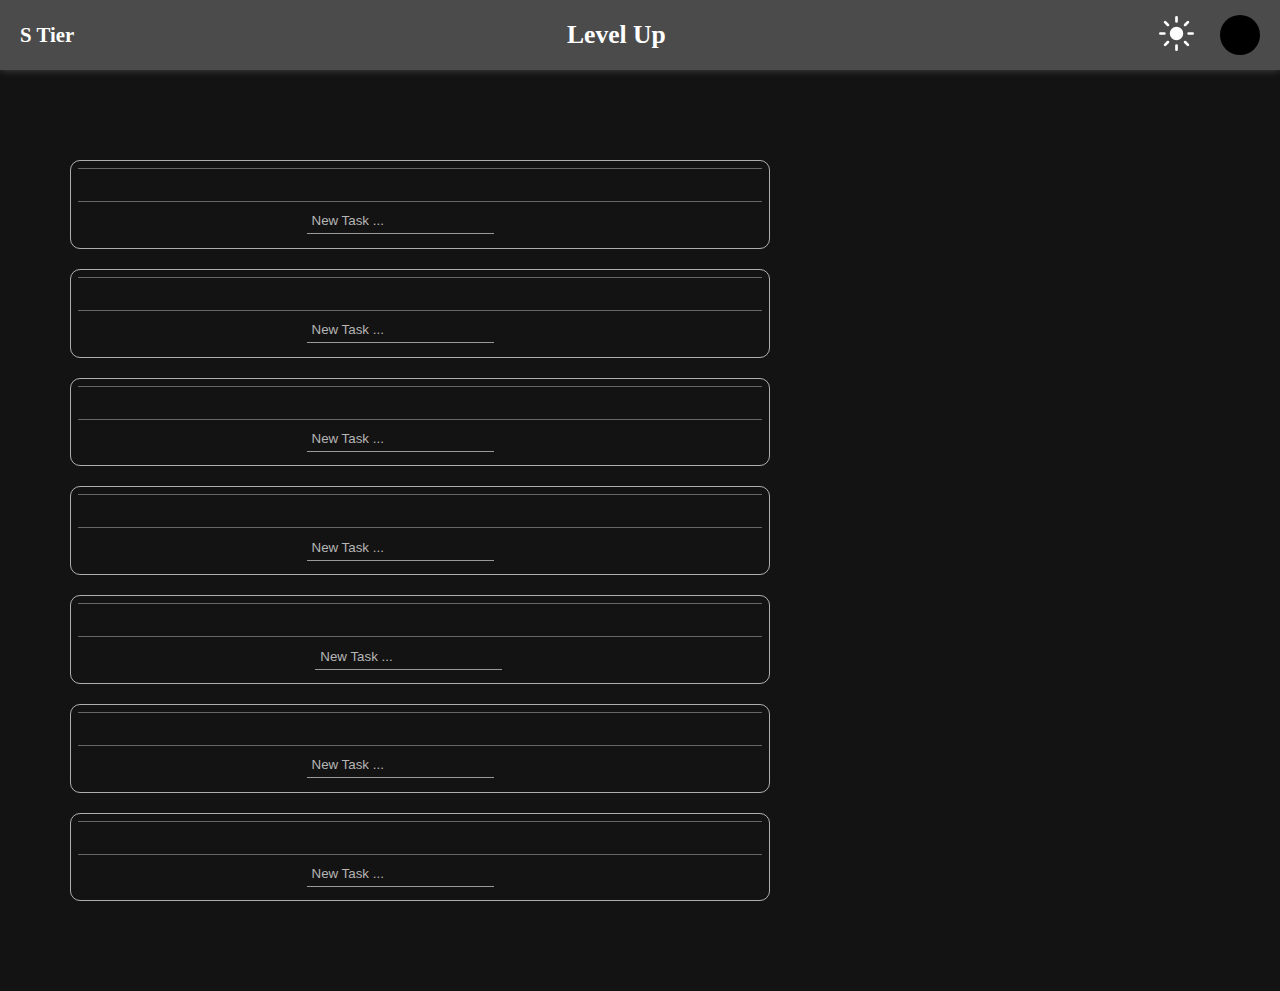
==== index.html @ d8beb559 "add language selector and change language feature" ====
<!DOCTYPE html>
<html lang="en">
<head>
    <meta charset="UTF-8">
    <meta name="viewport" content="width=device-width, initial-scale=1.0">
    <link rel="stylesheet" href="./styles/style.css">
    <link href="https://cdn.jsdelivr.net/npm/bootstrap@5.0.2/dist/css/bootstrap.min.css" rel="stylesheet" integrity="sha384-EVSTQN3/azprG1Anm3QDgpJLIm9Nao0Yz1ztcQTwFspd3yD65VohhpuuCOmLASjC" crossorigin="anonymous">
    <script src="https://kit.fontawesome.com/febee2a18d.js" crossorigin="anonymous"></script>
    <link rel="stylesheet" type="text/css" href="//use.fontawesome.com/releases/v5.7.2/css/all.css">
    <title>Leveling app</title>
</head>
<body class="dark-theme eng">
    <header>
        <nav class="nav-bar">
            <div class="nav-item">
                <div class="left">
                    <span class="level-tier">S Tier</span>
                </div>
                <div class="middle">
                    <h3>Level Up</h3>
                </div>
                <div class="right">
                    <button id="theme-switcher">
                        <img id="theme-img" src="./assets/icon-sun.svg" alt="Change color theme" />
                    </button>
                    <div class="profile">
                        <img src="" alt="">
                    </div>
                </div>
            </div>
        </nav>
    </header>
    <main>
        
                <div class="row">
                    <div class="col-lg-10 ">
                        <section>
                            <div class="task-cards">
                
                                <div class="row">
                
                                    <div class="col-lg-4">
                                        <div class="task-card">
                                            <div class="card-header">
                                                <div class="card-header-left">
                                                    <span class="card-header-title"></span>
                                                </div>
                                                <div class="card-header-right">
                                                    <span class="card-header-time"></span>
                                                </div>
                                            </div>
                                            <div class="card-body">
                                                
                                            </div>
                                            <div class="card-bottom">
                                                <div class="left">
                                                    <input type="text" name="" class="task-input" placeholder="New Task ...">
                                                </div>
                                                <div class="right">
                                                    <button class="add-task"><i class="fa-solid fa-plus"></i></button>
                                                </div>
                                            </div>
                                        </div>
                                        
                                    </div>
                                
                                    <div class="col-lg-4">
                                        <div class="task-card">
                                            <div class="card-header">
                                                <div class="card-header-left">
                                                    <span class="card-header-title"></span>
                                                </div>
                                                <div class="card-header-right">
                                                    <span class="card-header-time"></span>
                                                </div>
                                            </div>
                                            <div class="card-body">
                                                
                                            </div>
                                            <div class="card-bottom">
                                                <div class="left">
                                                    <input type="text" name="" class="task-input" placeholder="New Task ...">
                                                </div>
                                                <div class="right">
                                                    <button><i class="add-task fa-solid fa-plus"></i></button>
                                                </div>
                                            </div>
                                        </div>
                                    </div>
                                
                                    <div class="col-lg-4">
                                        <div class="task-card">
                                            <div class="card-header">
                                                <div class="card-header-left">
                                                    <span class="card-header-title"></span>
                                                </div>
                                                <div class="card-header-right">
                                                    <span class="card-header-time"></span>
                                                </div>
                                            </div>
                                            <div class="card-body">
                                                
                                            </div>
                                            <div class="card-bottom">
                                                <div class="left">
                                                    <input type="text" name="" class="task-input" placeholder="New Task ...">
                                                </div>
                                                <div class="right">
                                                    <button><i class="add-task fa-solid fa-plus"></i></button>
                                                </div>
                                            </div>
                                        </div>
                                    </div>
                                
                                    <div class="col-lg-4">
                                        <div class="task-card">
                                            <div class="card-header">
                                                <div class="card-header-left">
                                                    <span class="card-header-title"></span>
                                                </div>
                                                <div class="card-header-right">
                                                    <span class="card-header-time"></span>
                                                </div>
                                            </div>
                                            <div class="card-body">
                                                
                                            </div>
                                            <div class="card-bottom">
                                                <div class="left">
                                                    <input type="text" name="" class="task-input" placeholder="New Task ...">
                                                </div>
                                                <div class="right">
                                                    <button><i class="add-task fa-solid fa-plus"></i></button>
                                                </div>
                                            </div>
                                        </div>
                                    </div>
                
                                    <div class="col-lg-4">
                                        <div class="task-card">
                                            <div class="card-header">
                                                <div class="card-header-left">
                                                    <span class="card-header-title"></span>
                                                </div>
                                                <div class="card-header-right">
                                                    <span class="card-header-time"></span>
                                                </div>
                                            </div>
                                            <div class="card-body">
                                            </div>
                                            <div class="card-bottom">
                                                <div class="left">
                                                    <input type="text" name="" class="task-input" placeholder="New Task ...">
                                                </div>
                                                <div class="right">
                                                    <button"><i class="add-task fa-solid fa-plus"></i></button>
                                                </div>
                                            </div>
                                        </div>
                                    </div>
                
                                    <div class="col-lg-4">
                                        <div class="task-card">
                                            <div class="card-header">
                                                <div class="card-header-left">
                                                    <span class="card-header-title"></span>
                                                </div>
                                                <div class="card-header-right">
                                                    <span class="card-header-time"></span>
                                                </div>
                                            </div>
                                            <div class="card-body">
                                            </div>
                                            <div class="card-bottom">
                                                <div class="left">
                                                    <input type="text" name="" class="task-input" placeholder="New Task ...">
                                                </div>
                                                <div class="right">
                                                    <button><i class="add-task fa-solid fa-plus"></i></button>
                                                </div>
                                            </div>
                                        </div>
                                    </div>
                
                                    <div class="col-lg-4">
                                        <div class="task-card">
                                            <div class="card-header">
                                                <div class="card-header-left">
                                                    <span class="card-header-title"></span>
                                                </div>
                                                <div class="card-header-right">
                                                    <span class="card-header-time"></span>
                                                </div>
                                            </div>
                                            <div class="card-body">
                                            </div>
                                            <div class="card-bottom">
                                                <div class="left">
                                                    <input type="text" name="" class="task-input" placeholder="New Task ...">
                                                </div>
                                                <div class="right">
                                                    <button><i class="add-task fa-solid fa-plus"></i></button>
                                                </div>
                                            </div>
                                        </div>
                                    </div>
                
                                    
                
                
                                </div>
                                
                            </div>
                
                            
                        </section>
                    </div>
                    <div class="col-lg-2">
                        <div class="wrapper">
                            <div class="language">
                                <div class="language-btn">
                                    <span>Language</span>
                                    <i class="fa-solid fa-chevron-down"></i>
                                </div>
                                <div class="languages">
                                    <span class="eng-lang">eng</span>
                                    <span class="per-lang">per</span>
                                </div>
                            </div>
                            <ul>
                                <li><a class="profile-btn" href=""></a></li>
                                <li><a class="currentLevel" href=""></a></li>
                                <li><a class="setting" href=""></a></li>
                                <li><a class="logOut" href=""></a></li>
                            </ul>
                        </div>
                    </div>
                </div>

    </main>


    <script src="./scripts/main.js"></script>
    <script src="https://cdn.jsdelivr.net/npm/bootstrap@5.0.2/dist/js/bootstrap.bundle.min.js" integrity="sha384-MrcW6ZMFYlzcLA8Nl+NtUVF0sA7MsXsP1UyJoMp4YLEuNSfAP+JcXn/tWtIaxVXM" crossorigin="anonymous"></script>
</body>
</html>
---- styles/style.css ----
@import url('https://fonts.googleapis.com/css2?family=Markazi+Text:wght@400..700&family=Ubuntu:ital,wght@0,300;0,400;0,500;0,700;1,300;1,400;1,500;1,700&display=swap');
@import url('https://fonts.googleapis.com/css2?family=Poppins:ital,wght@0,100;0,200;0,300;0,400;0,500;0,600;0,700;0,800;0,900;1,100;1,200;1,300;1,400;1,500;1,600;1,700;1,800;1,900&display=swap');

:root{
    --dark-bg-color: #131313;
    --light-bg-color: #fff;

    --dark-header-color: #4b4b4c;
    --light-header-color: #2e2e2e;

    --light-text-color: #fff;
    --dark-text-color: #222;

    --font-size : 1em;
    --font-bold : 600;
    --font-bolder : 800;
    --font-reqular : 400;
    --font-eng : "Poppins", sans-serif;
    --font-per : "Markazi Text", serif;
    
}

*{
    margin: 0;
    padding: 0;
    box-sizing: border-box;
}

body{
    overflow-x: hidden;
    transition: all 0.3s;
}


body.light-theme{
    background-color: var(--light-bg-color);
    color: var(--dark-text-color);
    font-size: var(--font-size);
    
}

/* body.eng{
    font-family: var(--font-eng);
} */

/* body.per{ */
    /* font-family: var(--font-per); */
    /* font-size: 1.8em; */
/* } */

body.dark-theme{
    font-family: var(--font-reqular);
    background-color: var(--dark-bg-color);
    font-size: var(--font-size);
    /* font-family: var(--font-eng); */
}

/* Header */

header{
    width: 100%;
}

body.light-theme header .nav-bar{
    background: var(--light-header-color);
    box-shadow: 0 0 8px ;
}

body.dark-theme header .nav-bar{
    background: var(--dark-header-color);
    box-shadow: 0 0 8px .2px #4b4b4c;
}

header .nav-bar .nav-item{
    padding: 15px;
    margin: 0 5px 0 5px;
    display: flex;
    justify-content: space-between;
    align-items: center;
}

header .nav-bar .nav-item .left .level-tier{
    font-size: 1.3em;
    font-weight: var(--font-bold);
    color: var(--light-text-color);
}

header .nav-bar .nav-item .middle h3{
    font-size:1.6em ;
    font-weight: var(--font-bolder);
    color: var(--light-text-color);
}

header .nav-bar .nav-item .right{
    display: flex;
    align-items: center;
    justify-content: space-between;
}

header .nav-bar .nav-item .right .profile{
    width: 40px;
    height: 40px;
    border-radius: 50%;
    background: black;
    margin-left: 13px;
    cursor: pointer;
}

header .nav-bar .nav-item .right button{
    background: none;
    border: none;
    outline: none;
    cursor: pointer;
    margin-right: 1em;
}

header .nav-bar .nav-item .right button img{
    width: 35px;
    height: 35px;
}

/* End of Header */





.task-cards{
    
    margin:90px 50px;
}

body.dark-theme .task-cards .task-card{
    margin: 20px;
    max-width: 700px;
    border-radius: 10px;
    display: flex;
    flex-direction: column;
    justify-content: space-between;
    align-items: center;
    border: 1px solid rgba(255, 255, 255, 0.658);
    color: white;
    padding: 7px;
}

body.light-theme .task-cards .task-card{
   margin: 20px;
   max-width: 700px;
   border-radius: 10px;
   display: flex;
   flex-direction: column;
   justify-content: space-between;
   align-items: center;
   border: 1px solid black;
   padding: 7px;
}

body.dark-theme .task-cards .task-card .card-header{
    border-bottom: 1px solid #666;
    width: 100%;
    display: flex;
    justify-content: space-between;
    align-items: center;
    font-size: 1.2em;
    font-weight: var(--font-bold);
}

body.light-theme .task-cards .task-card .card-header{
    border-bottom: 1px solid #666;
    width: 100%;
    display: flex;
    justify-content: space-between;
    align-items: center;
    font-size: 1.2em;
    font-weight: var(--font-bold);
    background: transparent;
}

body.eng .task-cards .task-card .card-header{
    direction: ltr;
}

body.per .task-cards .task-card .card-header{
    direction: rtl;
}

/* card Body */

.task-cards .task-card .card-body{
    padding: 1em;
    border-bottom: 1px solid #666;
    width: 100%;
    display: flex;
    flex-direction: column;
    
}

/*  */

.task-cards .task-card .card-body .task{
    display: flex;
    align-items: center;
    flex-direction: row;
    justify-content: space-between;
    border-bottom: 1px solid #333;
    padding: 7px;
}

body.eng .task-cards .task-card .card-body .task{
    direction: ltr;
}

body.per .task-cards .task-card .card-body .task{
    direction: rtl;
}

.task-cards .task-card .card-body .task li{
    list-style: none;
    display: flex;
    align-items: center;
    justify-content: space-between;
    /* margin-right: 69%; */
}

.task-cards .task-card .card-body .task i {
    display: none;
}

.task-cards .task-card .card-body .task li:hover i {
    display: inline-block;
}

.task-cards .task-card .card-body .task  #check-box{
    accent-color: purple;
    width: 1em;
}


/* End Of Card Body */

.task-cards .task-card .card-bottom{
    width: 100%;
    padding: .4em;
    display: flex;
    align-items: center;
    justify-content: center;

}

body.dark-theme .task-cards .task-card .card-bottom input {
    border: none;
    border-bottom: 1px solid #999;
    outline: none;
    background: transparent;
    padding: 5px;
    margin-right: 10px;
    color: white;
    transition: all 0.3s;
}

body.light-theme .task-cards .task-card .card-bottom input{
    border: none;
    border-bottom: 1px solid #999;
    outline: none;
    background: transparent;
    padding: 5px;
    margin-right: 10px;
    color: var(--dark-text-color);
    transition: all 0.3s;
}


body.eng .task-cards .task-card .card-bottom input{
    direction: ltr;
}

body.per .task-cards .task-card .card-bottom input{
    direction: rtl;
}

body.dark-theme .task-cards .task-card .card-bottom input::placeholder{
    color: #b6b6b6;
}

body.light-theme .task-cards .task-card .card-bottom input::placeholder{
    color: #b6b6b6;
}

body.dark-theme .task-cards .task-card .card-bottom input:focus{
    padding: 7px;
    border-radius:3px ;
    border-radius: 7px;
    box-shadow: 0 0 4px ;
}

body.light-theme .task-cards .task-card .card-bottom input:focus{
    padding: 7px;
    border-radius:3px ;
    border-radius: 7px;
    box-shadow: 0 0 4px ;
}

body.dark-theme .task-cards .task-card .card-bottom button {
    border: none;
    outline: none;
    background: none;
    color: rgb(199, 199, 199);
    margin: 0 10px;
    cursor: pointer;
}

body.light-theme .task-cards .task-card .card-bottom button{
    border: none;
    outline: none;
    background: none;
    color: #8a8a8a;
    margin: 0 10px;
    cursor: pointer;
}

body.dark-theme .task-cards .task-card .card-bottom button:hover{
    color: white;
    font-weight: var(--font-bolder);
}

body.light-theme .task-cards .task-card .card-bottom button:hover{
    color: var(--dark-text-color);
    font-weight: var(--font-bolder);
}

/* menu wrapper */

body.dark-theme .wrapper {
    background: var(--light-bg-color);
    padding: 8px;
    width: 15em;
    border-bottom-left-radius: 5px;
    border-bottom-right-radius: 5px;
    display: none;
}

body.light-theme .wrapper{
    background: var(--dark-bg-color);
    padding: 8px;
    width: 15em;
    border-bottom-left-radius: 5px;
    border-bottom-right-radius: 5px;
    display: none;
}

body.per .wrapper {
    direction: rtl;
    
}

body.dark-theme .wrapper.active{
    display: block;
}

body.light-theme .wrapper.active{
    display: block;
}

.wrapper ul{
    width: 100%;
}

.wrapper ul li:hover{
    font-weight: 600;
}

body.dark-theme .wrapper ul li{
    list-style: none;
    border-bottom: 1px solid #999999bd;
    padding: 10px;
    font-size: 1.1em;
    cursor: pointer;
}

body.light-theme .wrapper ul li{
    list-style: none;
    border-bottom: 1px solid #313131bd;
    padding: 10px;
    font-size: 1.1em;
    cursor: pointer;
}

body.dark-theme .wrapper ul :hover{
    background: #bebebe;
    width: 100%;
}

body.light-theme .wrapper ul :hover{
    background: #666666;
    width: 100%;
}

body.dark-theme .wrapper ul li a{
    text-decoration: none;
    color: var(--dark-text-color);
}

body.light-theme .wrapper ul li a{
    text-decoration: none;
    color: var(--light-text-color);
}


body.dark-theme .wrapper .language{
    display: flex;
    flex-direction: column;
    align-items: start;
    justify-content: center;
    margin-left: 14%;
    border-bottom: 1px solid #999999bd;
    padding: 10px;
    color: var(--dark-text-color);
    
}

body.light-theme .wrapper .language{
    display: flex;
    flex-direction: column;
    align-items: start;
    justify-content: center;
    margin-left: 16%;
    border-bottom: 1px solid #313131bd;
    padding: 10px;
    color: var(--light-text-color);

}

.wrapper .language .language-btn{
    cursor: pointer;
    font-weight: 600;
}

.wrapper .language .language-btn i{
    font-size: .6em;
    margin-right: 4px;
}

.wrapper .language .languages{
    display: none;
    
}

.wrapper .language .languages.active{
    display: flex;
    flex-direction: column;
    align-items: center;
    justify-content: center;
    cursor: pointer;
}

.wrapper .language .languages span:hover{
    font-weight: 600;
}

/* end of menu wrapper */
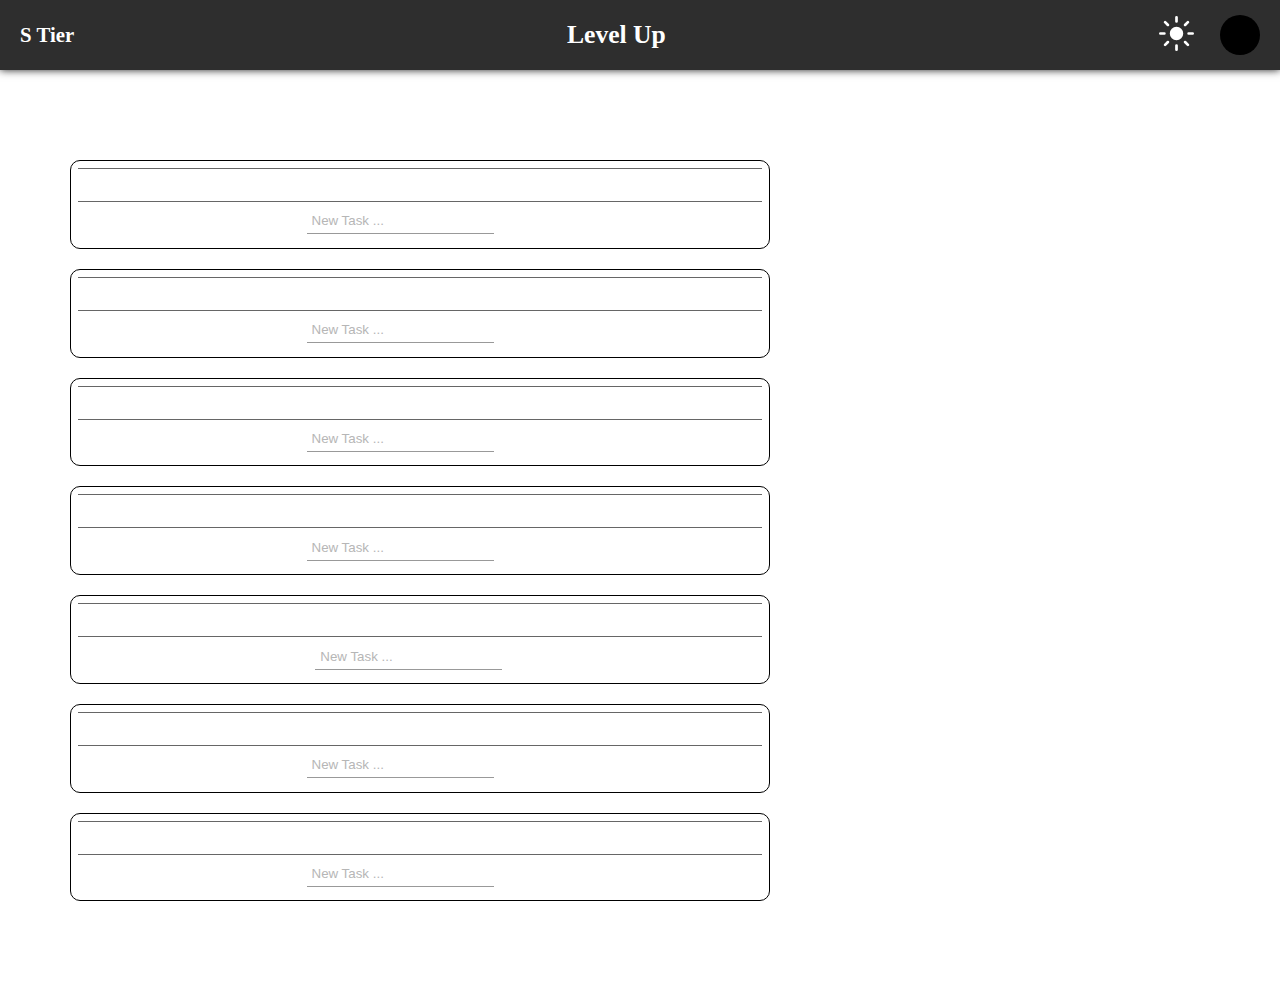
==== commit db5ec6bd: "added remove button and completed style" ====
--- a/index.html
+++ b/index.html
@@ -32,190 +32,9 @@
     </header>
     <main>
         
-                <div class="row">
-                    <div class="col-lg-10 ">
-                        <section>
-                            <div class="task-cards">
-                
-                                <div class="row">
-                
-                                    <div class="col-lg-4">
-                                        <div class="task-card">
-                                            <div class="card-header">
-                                                <div class="card-header-left">
-                                                    <span class="card-header-title"></span>
-                                                </div>
-                                                <div class="card-header-right">
-                                                    <span class="card-header-time"></span>
-                                                </div>
-                                            </div>
-                                            <div class="card-body">
-                                                
-                                            </div>
-                                            <div class="card-bottom">
-                                                <div class="left">
-                                                    <input type="text" name="" class="task-input" placeholder="New Task ...">
-                                                </div>
-                                                <div class="right">
-                                                    <button class="add-task"><i class="fa-solid fa-plus"></i></button>
-                                                </div>
-                                            </div>
-                                        </div>
-                                        
-                                    </div>
-                                
-                                    <div class="col-lg-4">
-                                        <div class="task-card">
-                                            <div class="card-header">
-                                                <div class="card-header-left">
-                                                    <span class="card-header-title"></span>
-                                                </div>
-                                                <div class="card-header-right">
-                                                    <span class="card-header-time"></span>
-                                                </div>
-                                            </div>
-                                            <div class="card-body">
-                                                
-                                            </div>
-                                            <div class="card-bottom">
-                                                <div class="left">
-                                                    <input type="text" name="" class="task-input" placeholder="New Task ...">
-                                                </div>
-                                                <div class="right">
-                                                    <button><i class="add-task fa-solid fa-plus"></i></button>
-                                                </div>
-                                            </div>
-                                        </div>
-                                    </div>
-                                
-                                    <div class="col-lg-4">
-                                        <div class="task-card">
-                                            <div class="card-header">
-                                                <div class="card-header-left">
-                                                    <span class="card-header-title"></span>
-                                                </div>
-                                                <div class="card-header-right">
-                                                    <span class="card-header-time"></span>
-                                                </div>
-                                            </div>
-                                            <div class="card-body">
-                                                
-                                            </div>
-                                            <div class="card-bottom">
-                                                <div class="left">
-                                                    <input type="text" name="" class="task-input" placeholder="New Task ...">
-                                                </div>
-                                                <div class="right">
-                                                    <button><i class="add-task fa-solid fa-plus"></i></button>
-                                                </div>
-                                            </div>
-                                        </div>
-                                    </div>
-                                
-                                    <div class="col-lg-4">
-                                        <div class="task-card">
-                                            <div class="card-header">
-                                                <div class="card-header-left">
-                                                    <span class="card-header-title"></span>
-                                                </div>
-                                                <div class="card-header-right">
-                                                    <span class="card-header-time"></span>
-                                                </div>
-                                            </div>
-                                            <div class="card-body">
-                                                
-                                            </div>
-                                            <div class="card-bottom">
-                                                <div class="left">
-                                                    <input type="text" name="" class="task-input" placeholder="New Task ...">
-                                                </div>
-                                                <div class="right">
-                                                    <button><i class="add-task fa-solid fa-plus"></i></button>
-                                                </div>
-                                            </div>
-                                        </div>
-                                    </div>
-                
-                                    <div class="col-lg-4">
-                                        <div class="task-card">
-                                            <div class="card-header">
-                                                <div class="card-header-left">
-                                                    <span class="card-header-title"></span>
-                                                </div>
-                                                <div class="card-header-right">
-                                                    <span class="card-header-time"></span>
-                                                </div>
-                                            </div>
-                                            <div class="card-body">
-                                            </div>
-                                            <div class="card-bottom">
-                                                <div class="left">
-                                                    <input type="text" name="" class="task-input" placeholder="New Task ...">
-                                                </div>
-                                                <div class="right">
-                                                    <button"><i class="add-task fa-solid fa-plus"></i></button>
-                                                </div>
-                                            </div>
-                                        </div>
-                                    </div>
-                
-                                    <div class="col-lg-4">
-                                        <div class="task-card">
-                                            <div class="card-header">
-                                                <div class="card-header-left">
-                                                    <span class="card-header-title"></span>
-                                                </div>
-                                                <div class="card-header-right">
-                                                    <span class="card-header-time"></span>
-                                                </div>
-                                            </div>
-                                            <div class="card-body">
-                                            </div>
-                                            <div class="card-bottom">
-                                                <div class="left">
-                                                    <input type="text" name="" class="task-input" placeholder="New Task ...">
-                                                </div>
-                                                <div class="right">
-                                                    <button><i class="add-task fa-solid fa-plus"></i></button>
-                                                </div>
-                                            </div>
-                                        </div>
-                                    </div>
-                
-                                    <div class="col-lg-4">
-                                        <div class="task-card">
-                                            <div class="card-header">
-                                                <div class="card-header-left">
-                                                    <span class="card-header-title"></span>
-                                                </div>
-                                                <div class="card-header-right">
-                                                    <span class="card-header-time"></span>
-                                                </div>
-                                            </div>
-                                            <div class="card-body">
-                                            </div>
-                                            <div class="card-bottom">
-                                                <div class="left">
-                                                    <input type="text" name="" class="task-input" placeholder="New Task ...">
-                                                </div>
-                                                <div class="right">
-                                                    <button><i class="add-task fa-solid fa-plus"></i></button>
-                                                </div>
-                                            </div>
-                                        </div>
-                                    </div>
-                
-                                    
-                
-                
-                                </div>
-                                
-                            </div>
-                
-                            
-                        </section>
-                    </div>
-                    <div class="col-lg-2">
+                <!-- <div class="row"> -->
+
+                    <!-- <div class="col-lg-2"> -->
                         <div class="wrapper">
                             <div class="language">
                                 <div class="language-btn">
@@ -234,9 +53,193 @@
                                 <li><a class="logOut" href=""></a></li>
                             </ul>
                         </div>
-                    </div>
-                </div>
-
+                    <!-- </div> -->
+
+                    <!-- <div class="col-lg-10"> -->
+                        <section>
+                            <div class="task-cards">
+                
+                                <div class="row">
+                
+                                    <div class="col-xl-4 col-lg-6">
+                                        <div class="task-card">
+                                            <div class="card-header">
+                                                <div class="card-header-left">
+                                                    <span class="card-header-title"></span>
+                                                </div>
+                                                <div class="card-header-right">
+                                                    <span class="card-header-time"></span>
+                                                </div>
+                                            </div>
+                                            <div class="card-body">
+                                                
+                                            </div>
+                                            <div class="card-bottom">
+                                                <div class="left">
+                                                    <input type="text" name="" class="task-input" placeholder="New Task ...">
+                                                </div>
+                                                <div class="right">
+                                                    <button class="add-task"><i class="fa-solid fa-plus"></i></button>
+                                                </div>
+                                            </div>
+                                        </div>
+                                        
+                                    </div>
+                                
+                                    <div class="col-xl-4 col-lg-6">
+                                        <div class="task-card">
+                                            <div class="card-header">
+                                                <div class="card-header-left">
+                                                    <span class="card-header-title"></span>
+                                                </div>
+                                                <div class="card-header-right">
+                                                    <span class="card-header-time"></span>
+                                                </div>
+                                            </div>
+                                            <div class="card-body">
+                                                
+                                            </div>
+                                            <div class="card-bottom">
+                                                <div class="left">
+                                                    <input type="text" name="" class="task-input" placeholder="New Task ...">
+                                                </div>
+                                                <div class="right">
+                                                    <button><i class="add-task fa-solid fa-plus"></i></button>
+                                                </div>
+                                            </div>
+                                        </div>
+                                    </div>
+                                
+                                    <div class="col-xl-4 col-lg-6">
+                                        <div class="task-card">
+                                            <div class="card-header">
+                                                <div class="card-header-left">
+                                                    <span class="card-header-title"></span>
+                                                </div>
+                                                <div class="card-header-right">
+                                                    <span class="card-header-time"></span>
+                                                </div>
+                                            </div>
+                                            <div class="card-body">
+                                                
+                                            </div>
+                                            <div class="card-bottom">
+                                                <div class="left">
+                                                    <input type="text" name="" class="task-input" placeholder="New Task ...">
+                                                </div>
+                                                <div class="right">
+                                                    <button><i class="add-task fa-solid fa-plus"></i></button>
+                                                </div>
+                                            </div>
+                                        </div>
+                                    </div>
+                                
+                                    <div class="col-xl-4 col-lg-6">
+                                        <div class="task-card">
+                                            <div class="card-header">
+                                                <div class="card-header-left">
+                                                    <span class="card-header-title"></span>
+                                                </div>
+                                                <div class="card-header-right">
+                                                    <span class="card-header-time"></span>
+                                                </div>
+                                            </div>
+                                            <div class="card-body">
+                                                
+                                            </div>
+                                            <div class="card-bottom">
+                                                <div class="left">
+                                                    <input type="text" name="" class="task-input" placeholder="New Task ...">
+                                                </div>
+                                                <div class="right">
+                                                    <button><i class="add-task fa-solid fa-plus"></i></button>
+                                                </div>
+                                            </div>
+                                        </div>
+                                    </div>
+                
+                                    <div class="col-xl-4 col-lg-6">
+                                        <div class="task-card">
+                                            <div class="card-header">
+                                                <div class="card-header-left">
+                                                    <span class="card-header-title"></span>
+                                                </div>
+                                                <div class="card-header-right">
+                                                    <span class="card-header-time"></span>
+                                                </div>
+                                            </div>
+                                            <div class="card-body">
+                                            </div>
+                                            <div class="card-bottom">
+                                                <div class="left">
+                                                    <input type="text" name="" class="task-input" placeholder="New Task ...">
+                                                </div>
+                                                <div class="right">
+                                                    <button"><i class="add-task fa-solid fa-plus"></i></button>
+                                                </div>
+                                            </div>
+                                        </div>
+                                    </div>
+                
+                                    <div class="col-xl-4 col-lg-6">
+                                        <div class="task-card">
+                                            <div class="card-header">
+                                                <div class="card-header-left">
+                                                    <span class="card-header-title"></span>
+                                                </div>
+                                                <div class="card-header-right">
+                                                    <span class="card-header-time"></span>
+                                                </div>
+                                            </div>
+                                            <div class="card-body">
+                                            </div>
+                                            <div class="card-bottom">
+                                                <div class="left">
+                                                    <input type="text" name="" class="task-input" placeholder="New Task ...">
+                                                </div>
+                                                <div class="right">
+                                                    <button><i class="add-task fa-solid fa-plus"></i></button>
+                                                </div>
+                                            </div>
+                                        </div>
+                                    </div>
+                
+                                    <div class="col-xl-4 col-lg-6">
+                                        <div class="task-card">
+                                            <div class="card-header">
+                                                <div class="card-header-left">
+                                                    <span class="card-header-title"></span>
+                                                </div>
+                                                <div class="card-header-right">
+                                                    <span class="card-header-time"></span>
+                                                </div>
+                                            </div>
+                                            <div class="card-body">
+                                            </div>
+                                            <div class="card-bottom">
+                                                <div class="left">
+                                                    <input type="text" name="" class="task-input" placeholder="New Task ...">
+                                                </div>
+                                                <div class="right">
+                                                    <button><i class="add-task fa-solid fa-plus"></i></button>
+                                                </div>
+                                            </div>
+                                        </div>
+                                    </div>
+                
+                                    
+                
+                
+                                </div>
+                                
+                            </div>
+                
+                            
+                        </section>
+                    <!-- </div> -->
+                    
+
+                        <!-- </div> -->
     </main>
 
 
--- a/styles/style.css
+++ b/styles/style.css
@@ -30,7 +30,21 @@
 body{
     overflow-x: hidden;
     transition: all 0.3s;
-}
+    scroll-behavior: smooth;
+}
+
+body::-webkit-scrollbar {
+    width: 1em;
+  }
+   
+  body::-webkit-scrollbar-track {
+    box-shadow: inset 0 0 6px rgba(0, 0, 0, 0.3);
+  }
+   
+  body::-webkit-scrollbar-thumb {
+    background-color: darkgrey;
+    outline: 1px solid slategrey;
+  }
 
 
 body.light-theme{
@@ -39,15 +53,6 @@
     font-size: var(--font-size);
     
 }
-
-/* body.eng{
-    font-family: var(--font-eng);
-} */
-
-/* body.per{ */
-    /* font-family: var(--font-per); */
-    /* font-size: 1.8em; */
-/* } */
 
 body.dark-theme{
     font-family: var(--font-reqular);
@@ -105,6 +110,7 @@
     background: black;
     margin-left: 13px;
     cursor: pointer;
+    transition: all 0.3s;
 }
 
 header .nav-bar .nav-item .right button{
@@ -146,6 +152,7 @@
 
 body.light-theme .task-cards .task-card{
    margin: 20px;
+   min-width: 270px;
    max-width: 700px;
    border-radius: 10px;
    display: flex;
@@ -202,9 +209,15 @@
     display: flex;
     align-items: center;
     flex-direction: row;
-    justify-content: space-between;
+    justify-content:space-between;
     border-bottom: 1px solid #333;
     padding: 7px;
+    transition: all 0.2s;
+}
+
+.task-cards .task-card .card-body .task.completed {
+    text-decoration: line-through;
+    color: #888; 
 }
 
 body.eng .task-cards .task-card .card-body .task{
@@ -217,24 +230,104 @@
 
 .task-cards .task-card .card-body .task li{
     list-style: none;
-    display: flex;
-    align-items: center;
-    justify-content: space-between;
-    /* margin-right: 69%; */
+    margin-right:-50%;
+    transition: all 0.2s;
+}
+
+body.eng .task-cards .task-card .card-body .task li{
+    margin-right: 45%;
+}
+
+.task-cards .task-card .card-body .task:hover i{
+    visibility: visible;
 }
 
 .task-cards .task-card .card-body .task i {
-    display: none;
-}
-
-.task-cards .task-card .card-body .task li:hover i {
-    display: inline-block;
-}
-
-.task-cards .task-card .card-body .task  #check-box{
+    visibility: hidden;
+    font-size: 1em;
+    margin-right: 10px;
+    margin-left: 20px;
+    color: #666;
+    cursor: pointer;
+}
+
+body.eng .task-cards .task-card .card-body .task i{
+    margin:0;
+}
+
+.task-cards .task-card .card-body .task i:hover{
+    color: white;
+}
+
+body.light-theme .task-cards .task-card .card-body .task i:hover{
+    color: black;
+}
+
+body.dark-theme .task-cards .task-card .card-body .task i:hover{
+    color: white;
+}
+
+body.light-theme .task-cards .task-card .card-body .task  #check-box{
+    -webkit-appearance: none;
     accent-color: purple;
+    border-radius: 50%;
     width: 1em;
-}
+    height: 1em;
+    border: 1px solid black;
+    /* margin-right: 90px; */
+}
+
+body.dark-theme .task-cards .task-card .card-body .task  #check-box{
+    -webkit-appearance: none;
+    accent-color: purple;
+    border-radius: 50%;
+    width: 1.2em;
+    height: 1.2em;
+    border: 1px solid white;
+}
+
+body.light-theme .task-cards .task-card .card-body .task  #check-box:checked{
+    background-color: var(--light-bg-color);
+}
+
+.dynamic-checkbox {
+    border: 2px solid #ccc;
+    border-radius: 5px;
+    padding: 5px;
+    margin-right: 10px;
+    /* background: linear-gradient(135deg, #8B008B, #C71585) no-repeat; */
+    background-size: 100% 100%;
+    position: relative;
+    cursor: pointer;
+    box-shadow: 0 0 5px rgba(0, 0, 0, 0.2);
+  }
+  
+  .dynamic-checkbox:checked{
+    background: linear-gradient(45deg, #8F00FF, #FF69B4)
+  }
+
+  .dynamic-checkbox:checked::before {
+    content: '\2713';
+    color: white;
+    font-weight: bold;
+    position: absolute;
+    font-size: .8em;
+    top: 50%;
+    left: 50%;
+    transform: translate(-50%, -50%);
+   
+  }
+
+ body.light-theme .dynamic-checkbox:checked::before{
+    content: '\2713';
+    color: white;
+    font-weight: bold;
+    position: absolute;
+    font-size: .8em;
+    top: 50%;
+    left: 50%;
+    transform: translate(-50%, -50%);
+  }
 
 
 /* End Of Card Body */
@@ -291,14 +384,15 @@
     padding: 7px;
     border-radius:3px ;
     border-radius: 7px;
-    box-shadow: 0 0 4px ;
+    box-shadow: -2px 4px 5px rgba(114, 114, 114, 0.555);
+    border: none;
 }
 
 body.light-theme .task-cards .task-card .card-bottom input:focus{
     padding: 7px;
     border-radius:3px ;
     border-radius: 7px;
-    box-shadow: 0 0 4px ;
+    box-shadow: -2px 4px 5px rgba(0, 0, 0, 0.466);
 }
 
 body.dark-theme .task-cards .task-card .card-bottom button {
@@ -331,10 +425,16 @@
 
 /* menu wrapper */
 
+.wrapper{
+    margin-left: 80%; 
+    margin-right: 10px; 
+    /* width: 100%; */
+}
+
 body.dark-theme .wrapper {
     background: var(--light-bg-color);
     padding: 8px;
-    width: 15em;
+    min-width: 15em;
     border-bottom-left-radius: 5px;
     border-bottom-right-radius: 5px;
     display: none;
@@ -342,8 +442,10 @@
 
 body.light-theme .wrapper{
     background: var(--dark-bg-color);
+    /* width: 100%; */
     padding: 8px;
-    width: 15em;
+    min-width: 15em;
+    /* width: 15em; */
     border-bottom-left-radius: 5px;
     border-bottom-right-radius: 5px;
     display: none;
@@ -351,7 +453,7 @@
 
 body.per .wrapper {
     direction: rtl;
-    
+    margin-left: 75%;
 }
 
 body.dark-theme .wrapper.active{
@@ -461,6 +563,29 @@
 /* end of menu wrapper */
 
 
-
-
-
+@media screen  and (max-width : 1200px){
+    .wrapper{
+        position: relative;
+        right: 75%;
+        width: 100%;
+    }
+    
+}
+
+
+@media screen  and (max-width : 576px){
+    .wrapper{
+        position: relative;
+        right: 75%;
+
+        width: 100%;
+    }
+
+    body.eng .wrapper{
+        position: relative;
+        right: 80%;
+
+        width: 100%;
+    }
+    
+}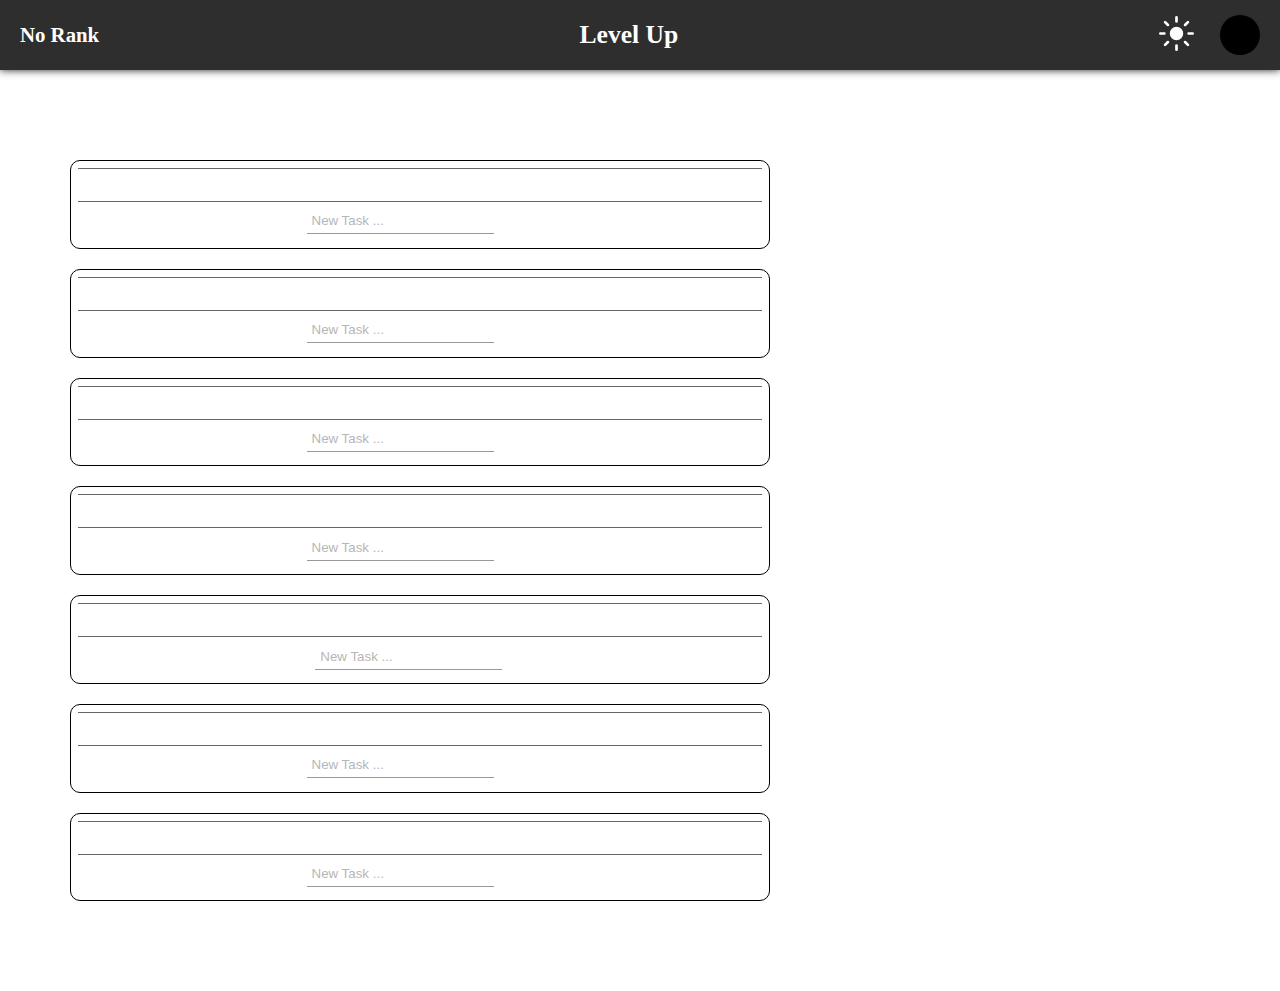
==== commit b361fa40: "Fixed Leveling System user get 1 level for every task complete and ranking system base on level" ====
--- a/index.html
+++ b/index.html
@@ -14,7 +14,7 @@
         <nav class="nav-bar">
             <div class="nav-item">
                 <div class="left">
-                    <span class="level-tier">S Tier</span>
+                    <span class="level-tier"></span>
                 </div>
                 <div class="middle">
                     <h3>Level Up</h3>
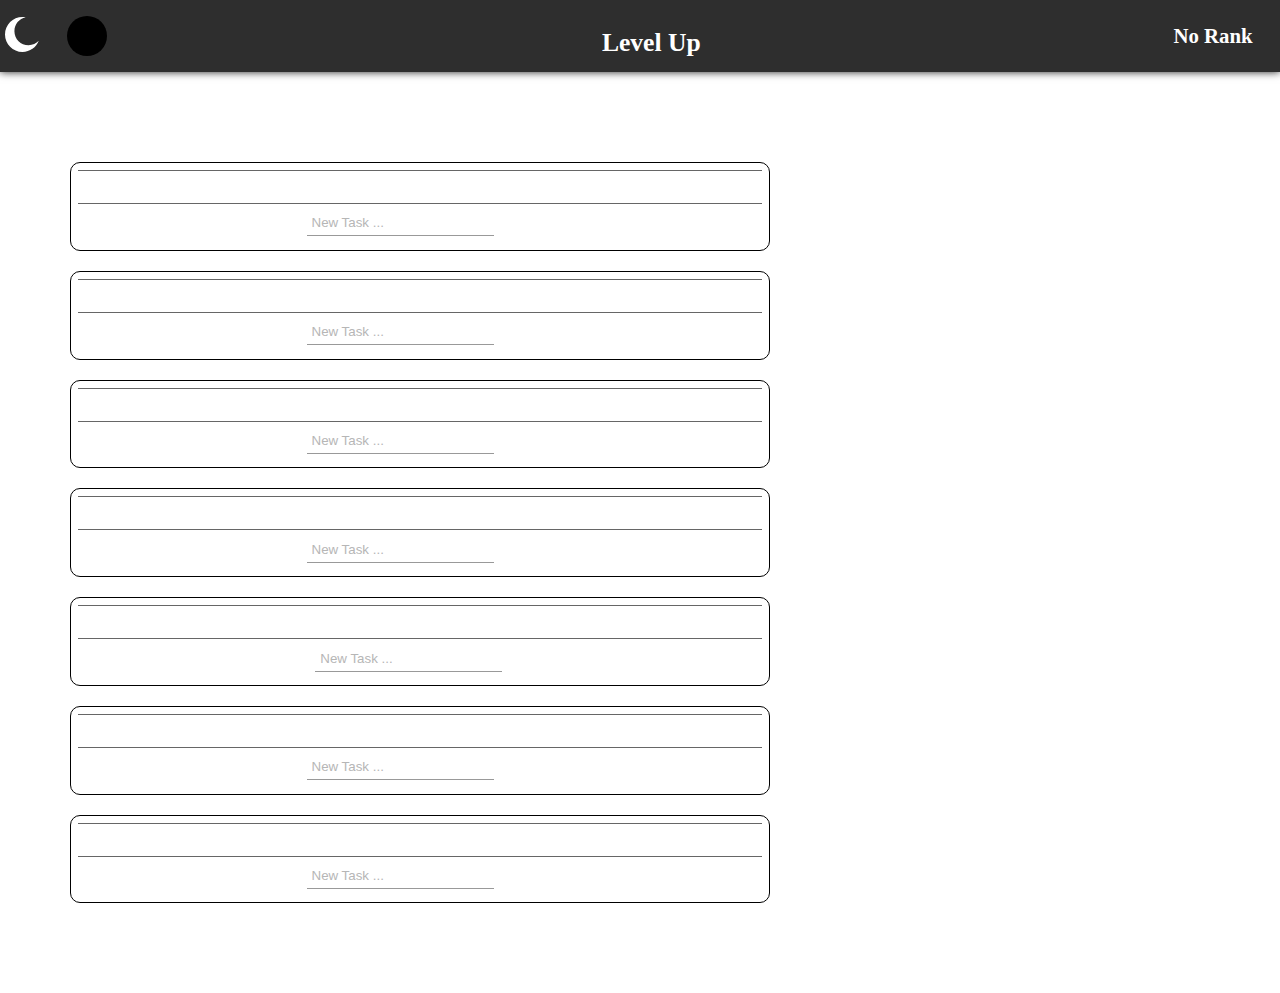
==== commit 342c23d5: "fix the duplicate task" ====
--- a/index.html
+++ b/index.html
@@ -5,7 +5,7 @@
     <meta name="viewport" content="width=device-width, initial-scale=1.0">
     <link rel="stylesheet" href="./styles/style.css">
     <link href="https://cdn.jsdelivr.net/npm/bootstrap@5.0.2/dist/css/bootstrap.min.css" rel="stylesheet" integrity="sha384-EVSTQN3/azprG1Anm3QDgpJLIm9Nao0Yz1ztcQTwFspd3yD65VohhpuuCOmLASjC" crossorigin="anonymous">
-    <script src="https://kit.fontawesome.com/febee2a18d.js" crossorigin="anonymous"></script>
+
     <link rel="stylesheet" type="text/css" href="//use.fontawesome.com/releases/v5.7.2/css/all.css">
     <title>Leveling app</title>
 </head>
@@ -24,7 +24,7 @@
                         <img id="theme-img" src="./assets/icon-sun.svg" alt="Change color theme" />
                     </button>
                     <div class="profile">
-                        <img src="" alt="">
+                        <img id="profile-img" src="" alt="">
                     </div>
                 </div>
             </div>
@@ -47,15 +47,13 @@
                                 </div>
                             </div>
                             <ul>
-                                <li><a class="profile-btn" href=""></a></li>
+                                <li><a class="profile-btn" href="./Profile/profile.html" target="_blank"></a></li>
                                 <li><a class="currentLevel" href=""></a></li>
                                 <li><a class="setting" href=""></a></li>
                                 <li><a class="logOut" href=""></a></li>
                             </ul>
                         </div>
-                    <!-- </div> -->
-
-                    <!-- <div class="col-lg-10"> -->
+
                         <section>
                             <div class="task-cards">
                 
@@ -236,14 +234,12 @@
                 
                             
                         </section>
-                    <!-- </div> -->
-                    
-
-                        <!-- </div> -->
+                        
     </main>
 
 
     <script src="./scripts/main.js"></script>
     <script src="https://cdn.jsdelivr.net/npm/bootstrap@5.0.2/dist/js/bootstrap.bundle.min.js" integrity="sha384-MrcW6ZMFYlzcLA8Nl+NtUVF0sA7MsXsP1UyJoMp4YLEuNSfAP+JcXn/tWtIaxVXM" crossorigin="anonymous"></script>
+    <script src="https://kit.fontawesome.com/febee2a18d.js" crossorigin="anonymous"></script>
 </body>
 </html>--- a/styles/style.css
+++ b/styles/style.css
@@ -77,30 +77,66 @@
     box-shadow: 0 0 8px .2px #4b4b4c;
 }
 
-header .nav-bar .nav-item{
+body.eng header .nav-bar .nav-item{
+    padding: 36px;
+    margin: 0 5px 0 5px;
+    display: flex;
+    justify-content: space-between;
+    align-items: center;
+    position: relative;
+}
+
+body.per header .nav-bar .nav-item{
     padding: 15px;
     margin: 0 5px 0 5px;
     display: flex;
     justify-content: space-between;
     align-items: center;
-}
-
-header .nav-bar .nav-item .left .level-tier{
+    position: relative;
+}
+
+body.per header .nav-bar .nav-item .left .level-tier{
     font-size: 1.3em;
     font-weight: var(--font-bold);
     color: var(--light-text-color);
 }
 
-header .nav-bar .nav-item .middle h3{
+body.eng header .nav-bar .nav-item .left{
+    font-size: 1.3em;
+    font-weight: var(--font-bold);
+    color: var(--light-text-color);
+    position: absolute;
+    left: 92%;
+}
+
+body.per header .nav-bar .nav-item .middle h3{
     font-size:1.6em ;
     font-weight: var(--font-bolder);
     color: var(--light-text-color);
 }
 
-header .nav-bar .nav-item .right{
+
+body.eng header .nav-bar .nav-item .middle h3{
+    font-size:1.6em ;
+    font-weight: var(--font-bolder);
+    color: var(--light-text-color);
+    position: absolute;
+    left: 47%;
+    bottom: 20%;
+}
+
+body.per header .nav-bar .nav-item .right{
     display: flex;
     align-items: center;
     justify-content: space-between;
+}
+
+body.eng header .nav-bar .nav-item .right{
+    display: flex;
+    align-items: center;
+    justify-content: space-between;
+    position: absolute;
+    right: 92%;
 }
 
 header .nav-bar .nav-item .right .profile{
@@ -426,8 +462,8 @@
 /* menu wrapper */
 
 .wrapper{
-    margin-left: 80%; 
-    margin-right: 10px; 
+    /* margin-left: 80%;  */
+    /* margin-right: 10px;  */
     /* width: 100%; */
 }
 
@@ -456,6 +492,11 @@
     margin-left: 75%;
 }
 
+body.eng .wrapper{
+    direction: ltr;
+    margin-right: 75%;
+}
+
 body.dark-theme .wrapper.active{
     display: block;
 }
@@ -514,7 +555,7 @@
     flex-direction: column;
     align-items: start;
     justify-content: center;
-    margin-left: 14%;
+    margin-left: 8%;
     border-bottom: 1px solid #999999bd;
     padding: 10px;
     color: var(--dark-text-color);
@@ -574,6 +615,30 @@
 
 
 @media screen  and (max-width : 576px){
+    body.eng header .nav-bar .nav-item .left{
+        font-size: 1.2em;
+        font-weight: var(--font-bold);
+        color: var(--light-text-color);
+        position: absolute;
+        left: 80%;
+    }
+    body.eng header .nav-bar .nav-item .middle h3{
+        font-size:1.3em ;
+        font-weight: var(--font-bolder);
+        color: var(--light-text-color);
+        position: absolute;
+        left: 40%;
+        bottom: 20%;
+    }
+    body.eng header .nav-bar .nav-item .right{
+        display: flex;
+        align-items: center;
+        justify-content: space-between;
+        position: absolute;
+        right: 70%;
+        font-size: 1.1em;
+    }
+
     .wrapper{
         position: relative;
         right: 75%;
@@ -583,8 +648,7 @@
 
     body.eng .wrapper{
         position: relative;
-        right: 80%;
-
+        left: 0;
         width: 100%;
     }
     
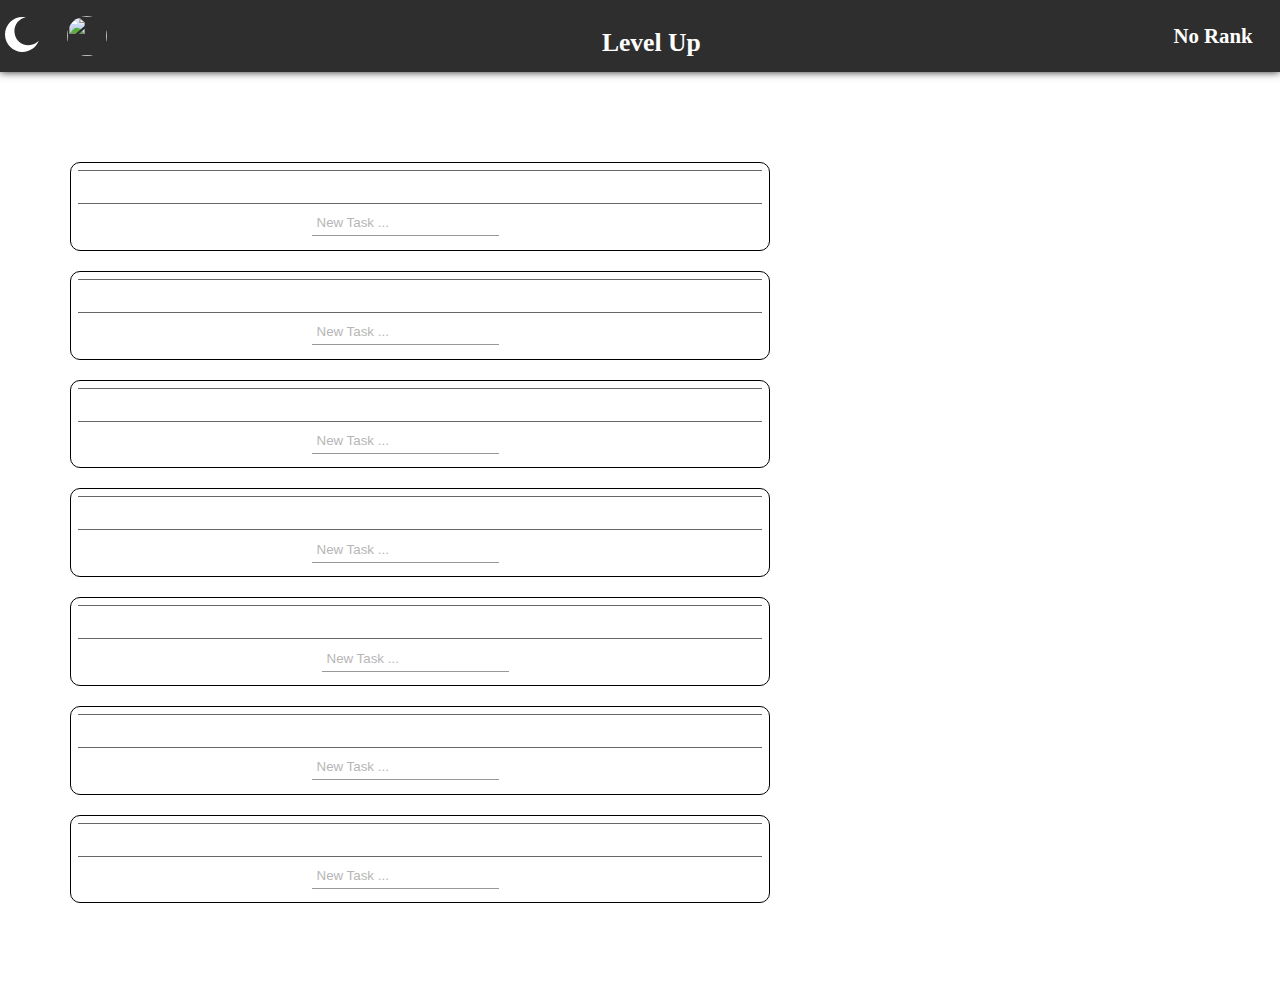
==== commit 9b798162: "Finished the project" ====
--- a/index.html
+++ b/index.html
@@ -4,9 +4,10 @@
     <meta charset="UTF-8">
     <meta name="viewport" content="width=device-width, initial-scale=1.0">
     <link rel="stylesheet" href="./styles/style.css">
+    <link rel="stylesheet" href="./login-page/login.html">
     <link href="https://cdn.jsdelivr.net/npm/bootstrap@5.0.2/dist/css/bootstrap.min.css" rel="stylesheet" integrity="sha384-EVSTQN3/azprG1Anm3QDgpJLIm9Nao0Yz1ztcQTwFspd3yD65VohhpuuCOmLASjC" crossorigin="anonymous">
 
-    <link rel="stylesheet" type="text/css" href="//use.fontawesome.com/releases/v5.7.2/css/all.css">
+    <!-- <link rel="stylesheet" type="text/css" href="//use.fontawesome.com/releases/v5.7.2/css/all.css"> -->
     <title>Leveling app</title>
 </head>
 <body class="dark-theme eng">
--- a/styles/style.css
+++ b/styles/style.css
@@ -143,11 +143,18 @@
     width: 40px;
     height: 40px;
     border-radius: 50%;
-    background: black;
+    background: transparent;
     margin-left: 13px;
     cursor: pointer;
     transition: all 0.3s;
 }
+
+header .nav-bar .nav-item .right .profile img{
+    width: 40px;
+    height: 40px;
+    border-radius: 50%;
+    background-size:auto;
+}   
 
 header .nav-bar .nav-item .right button{
     background: none;
